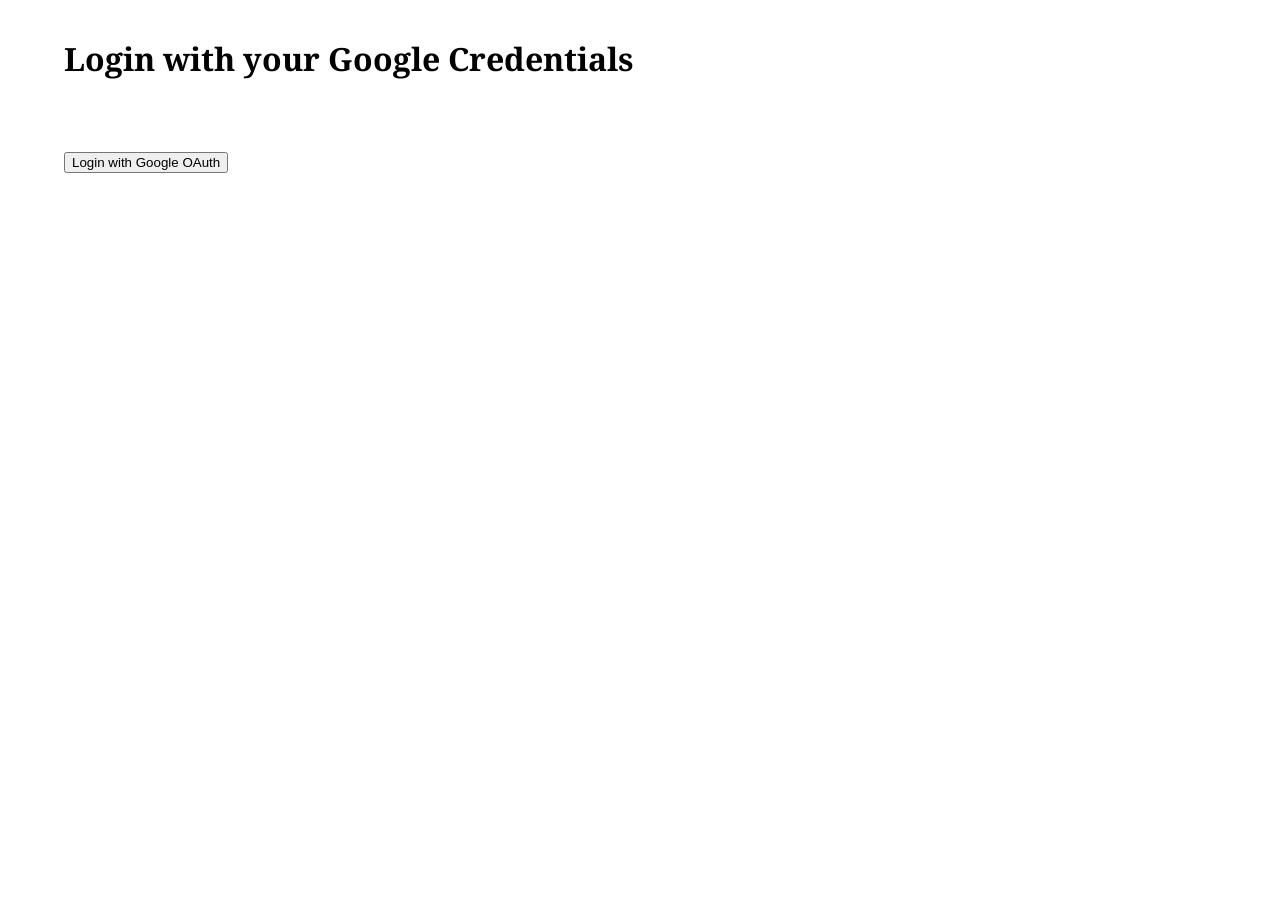
==== index.html @ 08473fbc "local version complete" ====
<!doctype html>
<html lang="en">
  <head>
    <meta charset="UTF-8" />
    <meta name="viewport" content="width=device-width, initial-scale=1.0" />
    <title>Login</title>
    <link rel="icon" type="image/png" sizes="32x32" href="./favicon.svg" />

    <link rel="preconnect" href="https://fonts.googleapis.com" />
    <link rel="preconnect" href="https://fonts.gstatic.com" crossorigin />
    <link
      href="https://fonts.googleapis.com/css2?family=Noto+Sans+Mono:wght@100..900&family=Noto+Sans:ital,wght@0,100..900;1,100..900&family=Noto+Serif:ital,wght@0,100..900;1,100..900&display=swap"
      rel="stylesheet"
    />
    <link rel="stylesheet" href="./css/main.css" />
    <script src="./js/main.js" type="module"></script>
  </head>
  <body id="login">
    <header>
      <h1>Login with your Google Credentials</h1>
    </header>
    <main>
      <p><button class="btn">Login with Google OAuth</button></p>
    </main>
  </body>
</html>
---- css/main.css ----
:root {
  --font-sans: 'Noto Sans', sans-serif;
  --font-serif: 'Noto Serif', serif;
  --font-mono: 'Noto Sans Mono', monospace;

  --space: 1rem;
}
html {
  font-size: 1rem;
  font-family: var(--font-sans);
}
body {
  margin: 0;
  padding: 0;
  min-height: 100dvh;
}
h1,
h2,
h3 {
  font-family: var(--font-serif);
}
code,
pre {
  font-family: var(--font-mono);
}
header,
main,
footer {
  padding-inline: calc(4 * var(--space));
  padding-block: var(--space);
}
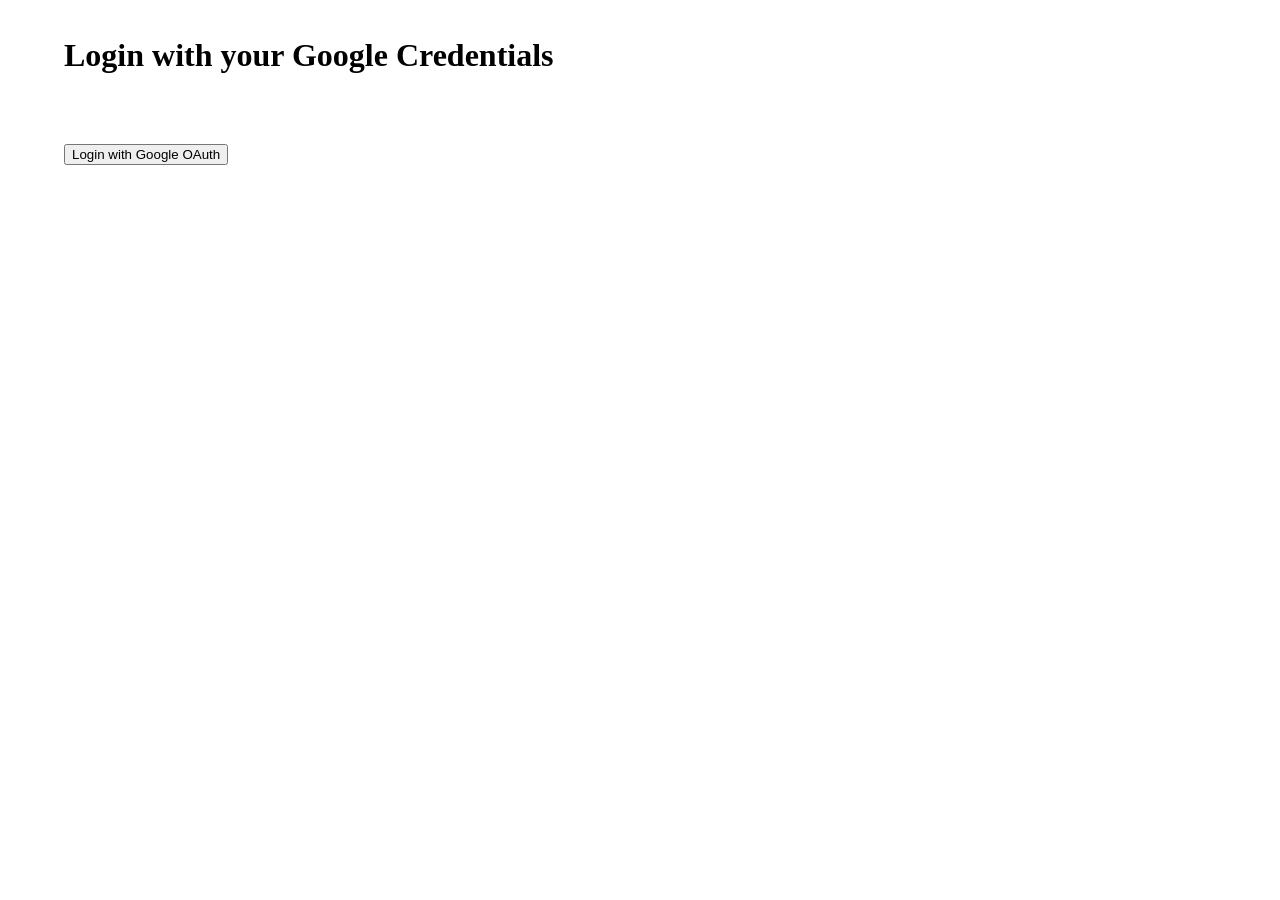
==== commit 451f360e: "more CSP entries" ====
--- a/index.html
+++ b/index.html
@@ -3,6 +3,16 @@
   <head>
     <meta charset="UTF-8" />
     <meta name="viewport" content="width=device-width, initial-scale=1.0" />
+    <meta
+      http-equiv="Content-Security-Policy"
+      content="
+    default-src 'self' *;
+    style-src 'self' fonts.googleapis.com;
+    img-src 'self' googleusercontent.com;
+    font-src 'self' fonts.gstatic.com;
+    script-src 'self' ;
+    connect-src https://fuzzy-oauth-server-demo.vercel.app 'self'; "
+    />
     <title>Login</title>
     <link rel="icon" type="image/png" sizes="32x32" href="./favicon.svg" />
 
